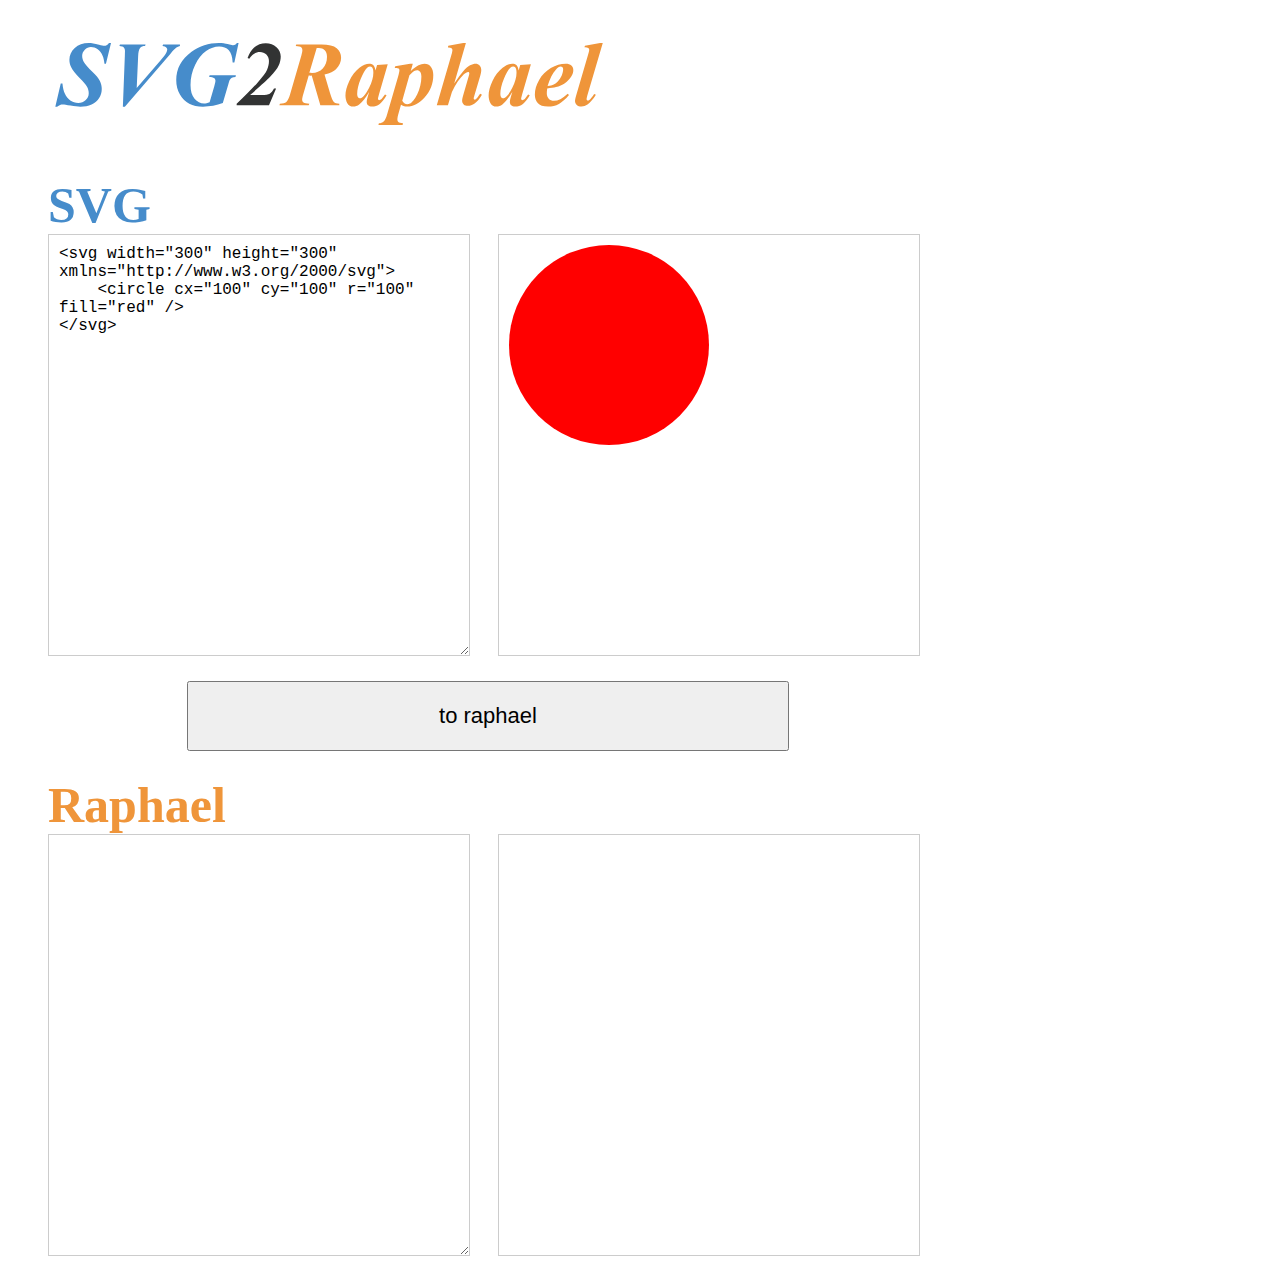
==== index.html @ b8c869e8 "create project" ====
<?xml version="1.0" encoding="UTF-8"?>
<!DOCTYPE html PUBLIC "-//W3C//DTD XHTML 1.0 Strict//EN" "http://www.w3.org/TR/xhtml1/DTD/xhtml1-strict.dtd">
<html xmlns="http://www.w3.org/1999/xhtml" xml:lang="ja" lang="ja">
<head>
    <meta http-equiv="Content-Type" content="text/html; charset=utf-8" /> 
    <link rel="stylesheet" type="text/css" href="static/css/style.css" media="all" />
    <title>SVG2Raphael</title>
</head>
<body>

<h1><object data="static/logo_svg2raphael.svg" type="image/svg+xml" width="600" height="115"></object></h1>

<div id="svg" class="mod-box">
    <h2>SVG</h2>
    <div class="left"><textarea>&lt;svg width="300" height="300" xmlns="http://www.w3.org/2000/svg"&gt;
    &lt;circle cx="100" cy="100" r="100" fill="red" /&gt;
&lt;/svg&gt;</textarea></div>
    <div class="right canvas" id="svg_canvas"></div>
</div>

<p id="to_raphael"><button>to raphael</button></p>

<div id="raphael" class="mod-box">
    <h2>Raphael</h2>
    <div class="left"><textarea></textarea></div>
    <div class="right canvas" id="raphael_canvas"></div>
</div>

<script src="static/js/jquery.1.4.js"></script>
<script src="static/js/raphael.js"></script>
<script src="static/js/main.js"></script>
</body>
</html>
---- static/css/style.css ----
body {
    padding: 0px 20px;
    width: 920px;
}
h2 {
    font-size: 50px;
    margin: 0;
    padding: 0;
}
.mod-box:after {
    content: '.';
    display: block;
    visibility: hidden;
    height: 0;
    clear: both;
}
.left {
    float: left;
    width: 400px;
    height: 420px;
    margin-right: 50px;
}
.right {
    float: left;
    width: 400px;
    height: 400px;
}
textarea {
    font-size: 16px;
}
textarea,
.canvas {
    border: 1px solid #CCC;
    width: 400px;
    height: 400px;
    padding: 10px;
    background: #FFF;
    overflow: auto;
}
#to_raphael {
    margin: 15px 0;
    clear: both;
    text-align: center;
}
#to_raphael button {
    padding: 20px 250px;
    font-size: 22px;
}

.mod-box {
    padding: 10px 20px;
}
/*
#svg {
    background: #cedeff;
}
#raphael {
    background: #ffd9ad;
}
*/
#svg h2 {
    color: #468ccb;
}
#raphael h2 {
    color: #ef953a;
}
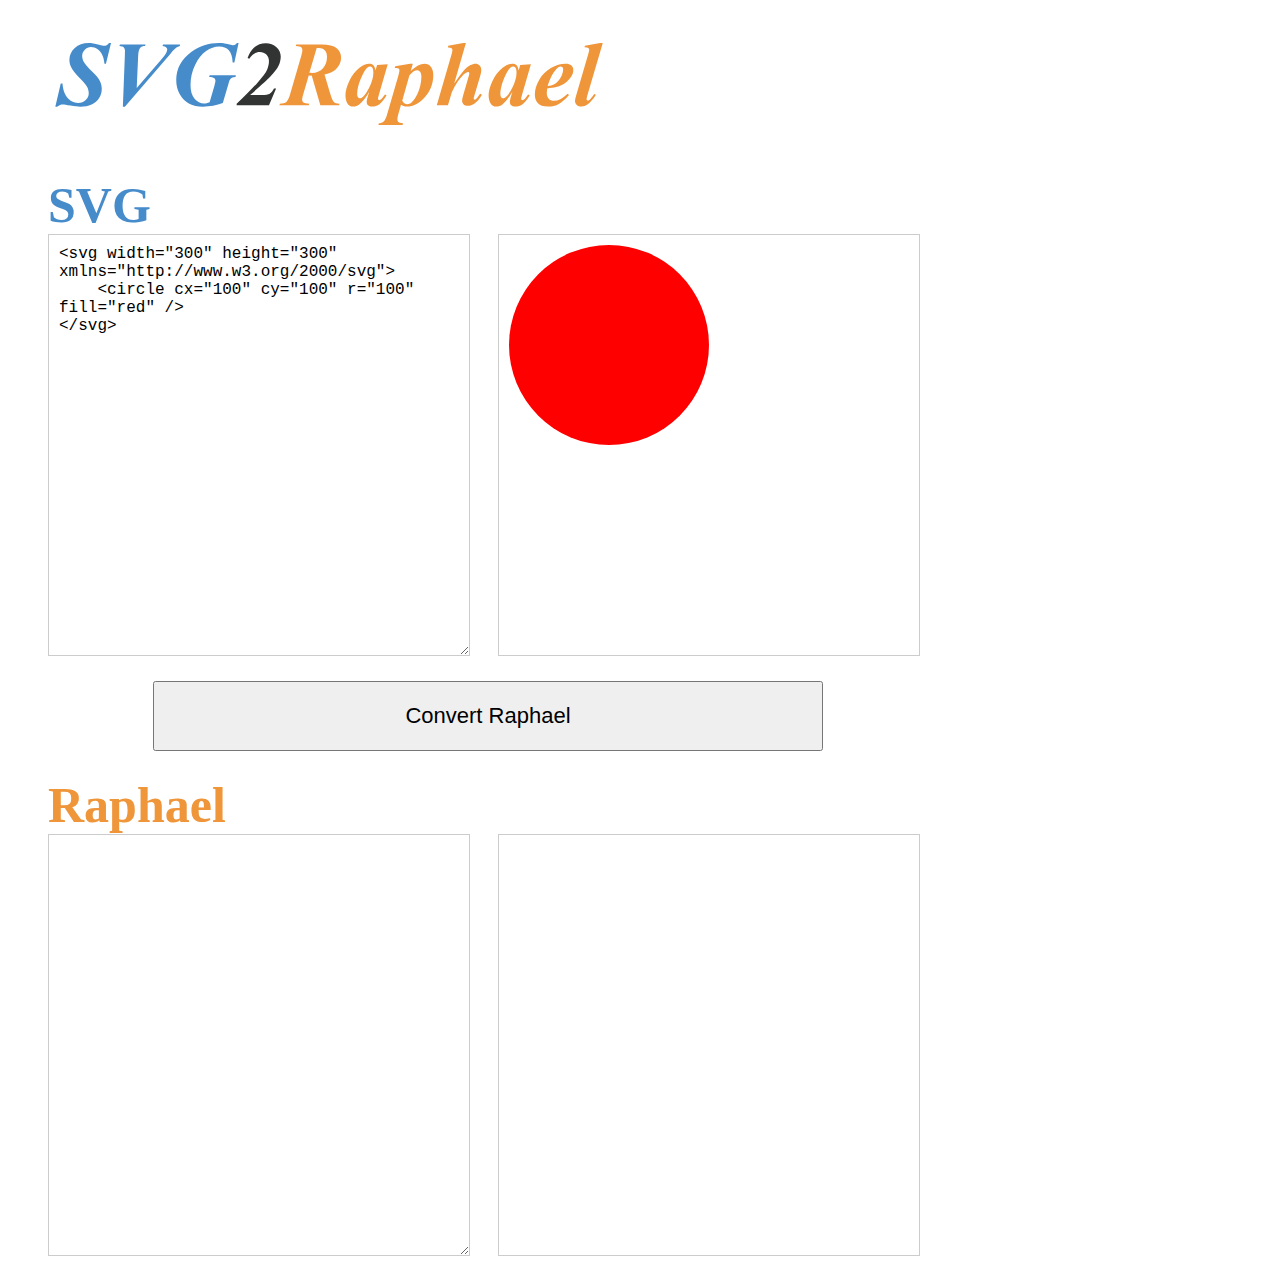
==== commit bf6ba69e: "IE対応" ====
--- a/index.html
+++ b/index.html
@@ -2,13 +2,13 @@
 <!DOCTYPE html PUBLIC "-//W3C//DTD XHTML 1.0 Strict//EN" "http://www.w3.org/TR/xhtml1/DTD/xhtml1-strict.dtd">
 <html xmlns="http://www.w3.org/1999/xhtml" xml:lang="ja" lang="ja">
 <head>
-    <meta http-equiv="Content-Type" content="text/html; charset=utf-8" /> 
+    <meta http-equiv="Content-Type" content="{{ content_type }}; charset=utf-8" /> 
     <link rel="stylesheet" type="text/css" href="static/css/style.css" media="all" />
     <title>SVG2Raphael</title>
 </head>
 <body>
 
-<h1><object data="static/logo_svg2raphael.svg" type="image/svg+xml" width="600" height="115"></object></h1>
+<h1 id="logo"><object data="static/logo_svg2raphael.svg" type="image/svg+xml" width="600" height="115"></object></h1>
 
 <div id="svg" class="mod-box">
     <h2>SVG</h2>
@@ -18,7 +18,7 @@
     <div class="right canvas" id="svg_canvas"></div>
 </div>
 
-<p id="to_raphael"><button>to raphael</button></p>
+<p id="to_raphael"><button>Convert Raphael</button></p>
 
 <div id="raphael" class="mod-box">
     <h2>Raphael</h2>
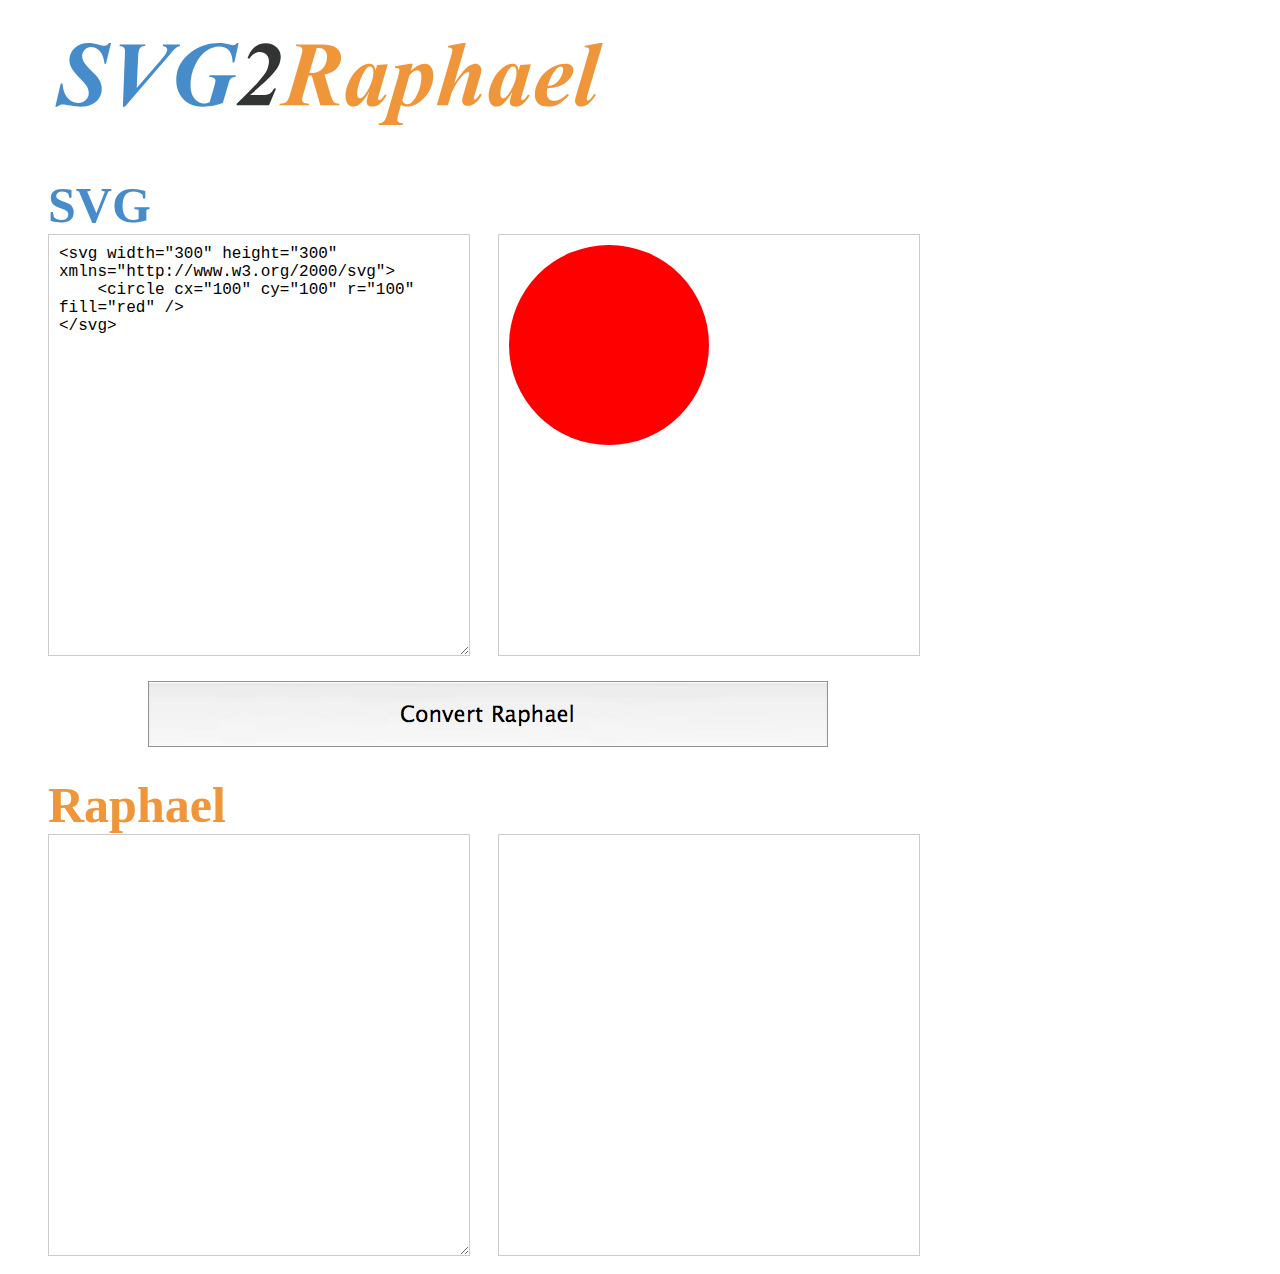
==== commit 9ec80b0b: "ボタン修正" ====
--- a/index.html
+++ b/index.html
@@ -18,7 +18,7 @@
     <div class="right canvas" id="svg_canvas"></div>
 </div>
 
-<p id="to_raphael"><button>Convert Raphael</button></p>
+<p id="to_raphael"><img src="/static/img/btn_convert_raphael.png" alt="Convert Raphael" /></p>
 
 <div id="raphael" class="mod-box">
     <h2>Raphael</h2>
--- a/static/css/style.css
+++ b/static/css/style.css
@@ -42,22 +42,21 @@
     clear: both;
     text-align: center;
 }
-#to_raphael button {
-    padding: 20px 250px;
-    font-size: 22px;
+#to_raphael img {
+    position: relative;
+    cursor: pointer;
+}
+#to_raphael img:hover {
+    opacity: 0.6;
+}
+#to_raphael img:active {
+    top: 2px;
+    left: 2px;
 }
 
 .mod-box {
     padding: 10px 20px;
 }
-/*
-#svg {
-    background: #cedeff;
-}
-#raphael {
-    background: #ffd9ad;
-}
-*/
 #svg h2 {
     color: #468ccb;
 }
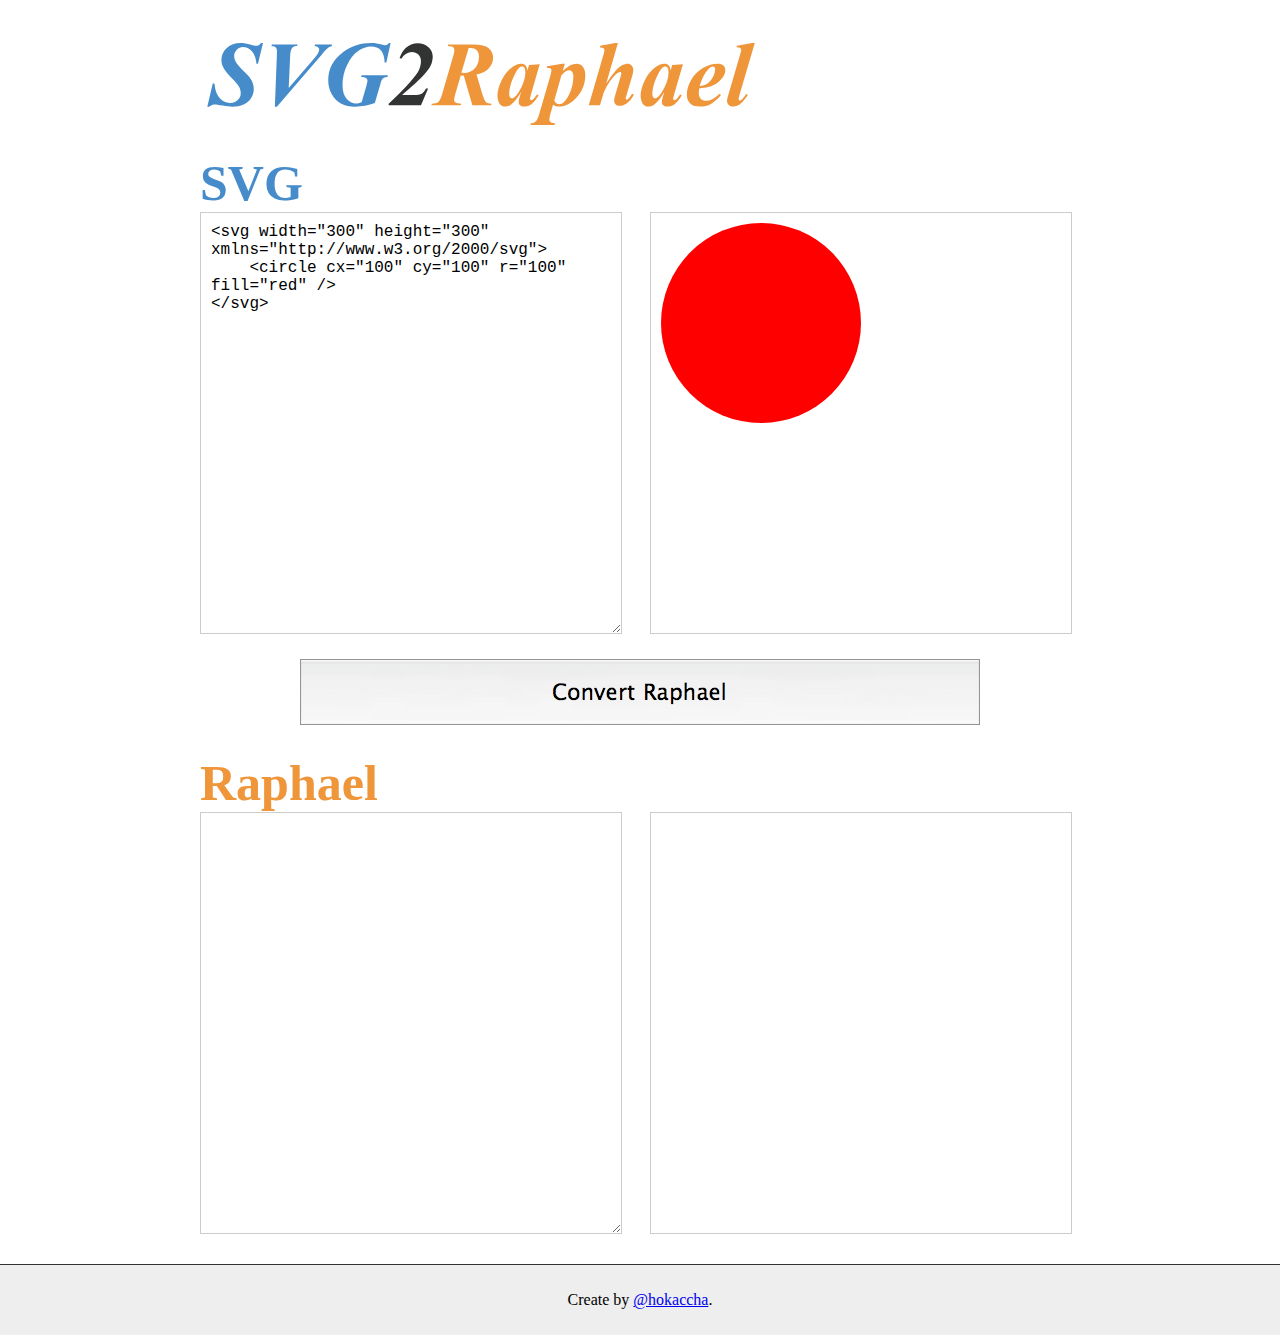
==== commit 45c56611: "style調整したりとか" ====
--- a/index.html
+++ b/index.html
@@ -7,6 +7,8 @@
     <title>SVG2Raphael</title>
 </head>
 <body>
+
+<div class="wrapper">
 
 <h1 id="logo"><object data="static/logo_svg2raphael.svg" type="image/svg+xml" width="600" height="115"></object></h1>
 
@@ -26,6 +28,12 @@
     <div class="right canvas" id="raphael_canvas"></div>
 </div>
 
+</div>
+
+<footer>
+    <p>Create by <a href="http://twitter.com/hokaccha">@hokaccha</a>.</p>
+</footer>
+
 <script src="static/js/jquery.1.4.js"></script>
 <script src="static/js/raphael.js"></script>
 <script src="static/js/main.js"></script>
--- a/static/css/style.css
+++ b/static/css/style.css
@@ -1,6 +1,14 @@
 body {
+    margin: 0;
+    padding: 0;
+}
+div.wrapper {
     padding: 0px 20px;
     width: 920px;
+    margin: 0 auto;
+}
+h1 {
+    margin-bottom: 0;
 }
 h2 {
     font-size: 50px;
@@ -63,3 +71,10 @@
 #raphael h2 {
     color: #ef953a;
 }
+footer {
+    background: #EEE;
+    border-top: 1px solid #333;
+    margin-top: 20px;
+    padding: 10px;
+    text-align: center;
+}
